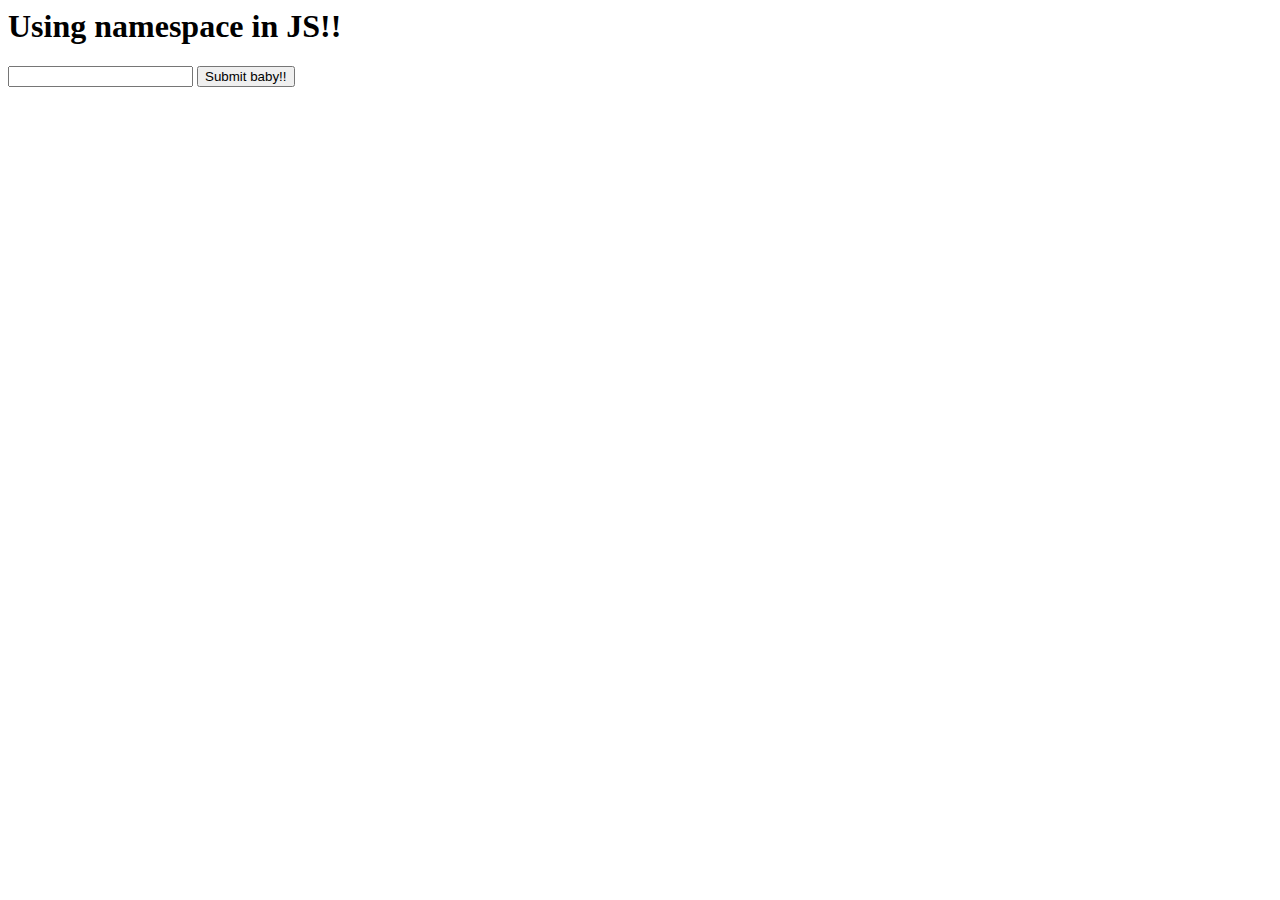
==== using-namespace/index.html @ 555ba6c1 "dynamically load jquery , using namespace" ====
<html>
    <head>
        <title>Using Namespace in JS</title>
    </head>
    <body>
        <div div="container">
            <h1> Using namespace in JS!!</h1>
            <div id="widget">
                <input type = "text"  id="alrt"/>
                <input type = "submit" id="sendMe" value="Submit baby!!"/>
            </div>
        </div>
        <script src="scripts.js"></script>
        <script>
            Stuff.doIt()
        </script>
    </body>
</html>
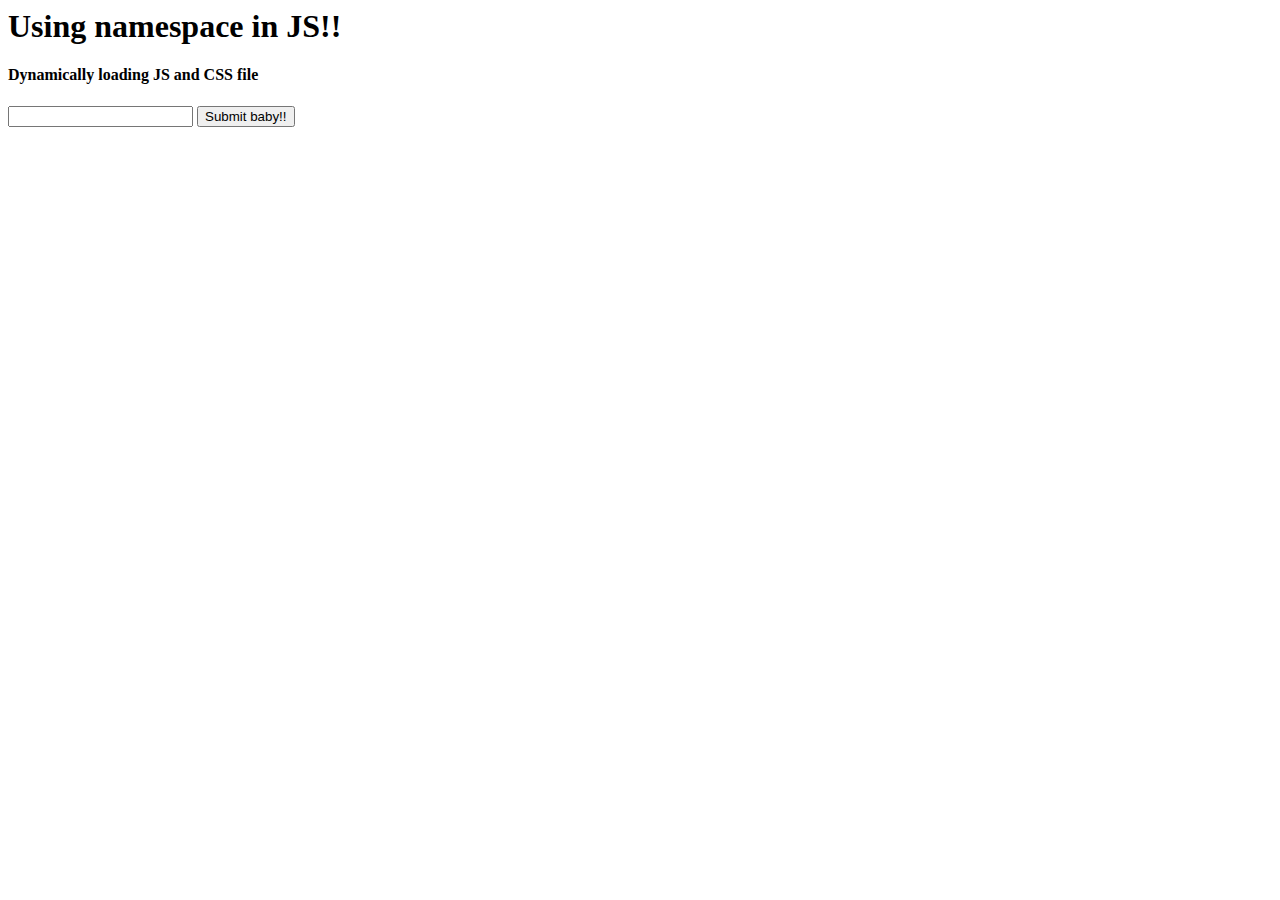
==== commit 5414917f: "dynamically load style file" ====
--- a/using-namespace/index.html
+++ b/using-namespace/index.html
@@ -5,6 +5,7 @@
     <body>
         <div div="container">
             <h1> Using namespace in JS!!</h1>
+            <h4>Dynamically loading JS and CSS file</h4>
             <div id="widget">
                 <input type = "text"  id="alrt"/>
                 <input type = "submit" id="sendMe" value="Submit baby!!"/>
